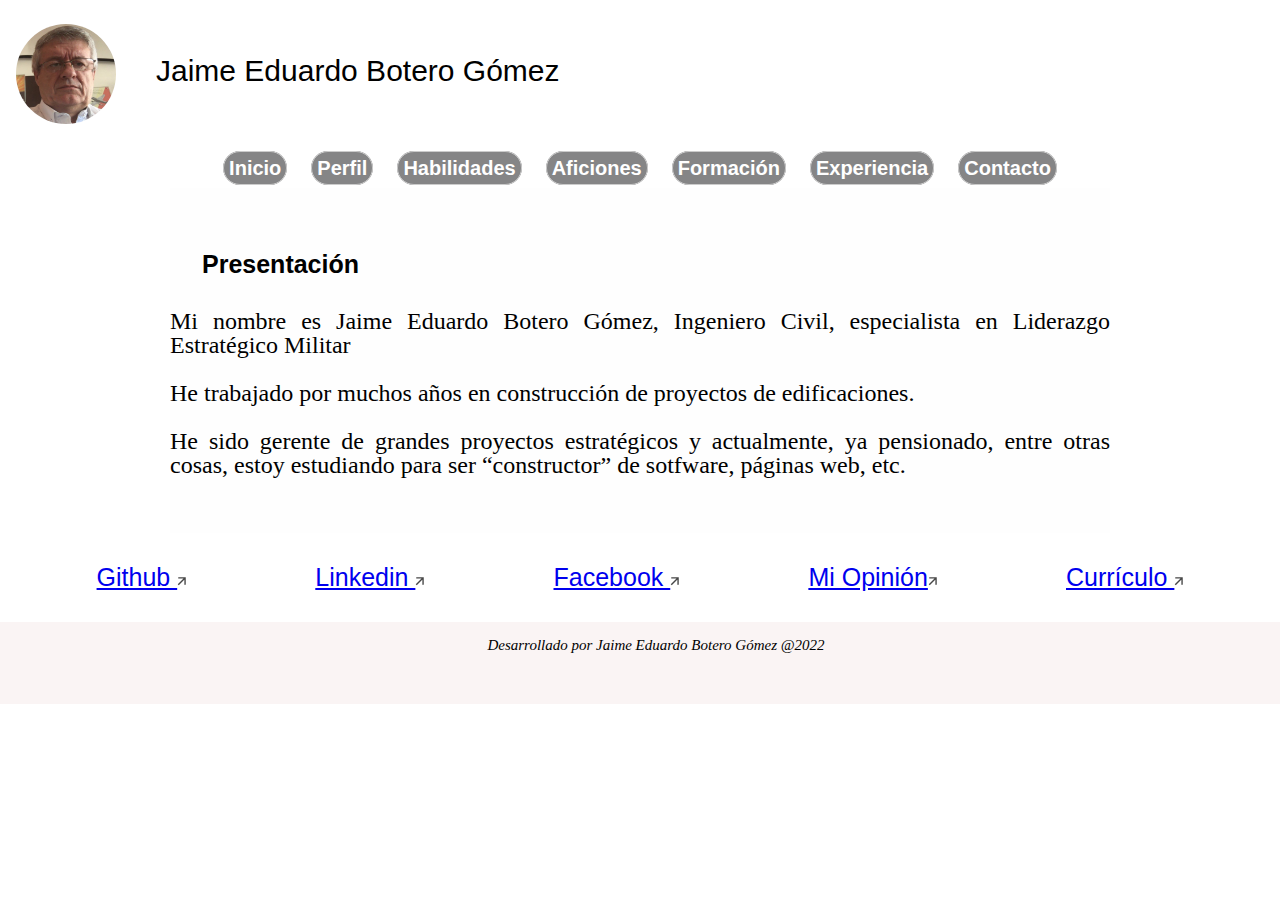
==== index.html @ e98a559e "primer commit de mi portafolio" ====
<!DOCTYPE html>
<html lang="es">

<head>
    <meta charset="UTF-8">
    <meta http-equiv="X-UA-Compatible" content="IE=edge">
    <meta name="viewport" content="width=device-width, initial-scale=1.0">
    <!-- Referencia de la hoja de estilo de Css -->
    <link rel="preconnect" href="https://fonts.googleapis.com">
    </link>
    <link rel="preconnect" href="https://fonts.gstatic.com" crossorigin>
    </link>

    <link href="/css/reset.css" rel="stylesheet">
    </link>
    <link href="/css/abaut.css" rel="stylesheet">
    </link>
    <link href="/css/academics.css" rel="stylesheet">
    </link>
    <link href="/css/experiencia.css" rel="stylesheet">
    </link>
    <link href="/css/footer.css" rel="stylesheet">
    </link>
    <link href="/css/hobbies.css" rel="stylesheet">
    </link>
    <link href="/css/presentacion.css" rel="stylesheet">
    </link>
    <link href="/css/skills.css" rel="stylesheet">
    </link>
    <link href="/css/contacto.css" rel="stylesheet">
    </link>
    <link href="/css/menu.css" rel="stylesheet">
    </link>

    <title>Mi Portafolio</title>
    <!-- Fonte del Proyecto Raleway -->
    <link href="https://fonts.google.com/share?selection.family=Montserrat:wght@300;400;700" rel="stylesheet">

</head>

<body>
    <!-- Sección del Menú  -->
    <header class="menu__menu">
        <section class="menu__perfil">
            <img class="foto__perfil" src="/assets/perfil.png"></li>
            <h1 class="nombre__perfil">Jaime Eduardo Botero Gómez</h1>
        </section>

        <section class="flex-container">
            <div class="menu__items">
                <a class="menu__link" href="/index.html">Inicio</a></li>
                <a class="menu__link" href="/paginas/perfil.html">Perfil</a></li>
                <a class="menu__link" href="/paginas/habilidades.html">Habilidades</a></li>
                <a class="menu__link" href="/paginas/aficiones.html">Aficiones</a></li>
                <a class="menu__link" href="/paginas/estudios.html">Formación</a></li>
                <a class="menu__link" href="/paginas/experiencia.html">Experiencia</a></li>
                <a class="menu__link" href="/paginas/contacto.html">Contacto</a></li>
            </div>
        </section>
    </header>

    <!-- cuerpo de lal pagina -->
    <section class="presentacion__principal">

        <h2 class="title__presentacion">Presentación</h2>

        <p> Mi nombre es Jaime Eduardo Botero Gómez, Ingeniero Civil, especialista en Liderazgo Estratégico
            Militar
        </p>

        <p> He trabajado por muchos años en construcción de proyectos de edificaciones.
        </p>

        <p> He sido gerente de grandes proyectos estratégicos y actualmente, ya pensionado, entre otras cosas,
            estoy estudiando para ser “constructor” de sotfware, páginas web, etc.
        </p>
    </section>

    <!-- Pon los enlaces de tus redes sociales favoritas -->
    <section>
        <div class="links__network">
            <ul class="title__network">
                <li class="title__network__item"><a href="https://github.com/jebotero">Github <img
                            src="/assets/arrow.png">
                    </a></li>
                <li class="title__network__item"><a
                        href="https://www.linkedin.com/in/jaime-eduardo-botero-gomez-43105a4a/">Linkedin <img
                            src="/assets/arrow.png"></a></li>
                <li class="title__network__item"><a href="https://www.facebook.com/jebotero">Facebook <img
                            src="/assets/arrow.png"></a></li>
                <li class="title__network__item"><a href="http://www.jebotero.com">Mi Opinión<img
                            src="/assets/arrow.png"></a></li>
                <li class="title__network__item"><a href="/paginas/experiencia.html">Currículo <img
                            src="/assets/arrow.png"></a></li>
            </ul>
        </div>
    </section>

    <footer id="footer">
        <div target="_parent" id="contenido-footer">
            <label id="lbl-footer">Desarrollado por Jaime Eduardo Botero Gómez @2022</label>
        </div>
    </footer>


    <!-- Script del documento JavaScript -->
    <script src="validacion.js"></script>
</body>

</html>
---- css/abaut.css ----
/*Sección About*/

.principal {
    background: #fefefe;
    padding: 3em 0;
    width: 940px;
    margin: auto;
}

.principal p {
    font-size: 1.5rem;
    margin: 0 0 1em;
    text-align: justify;
}


@media screen and (max-width: 480px) {
   
.principal  {
    width: auto;
}

}
---- css/academics.css ----
/* Formación Académica*/

.academic__title, 
.skills__title,
.experience__section__title, 
.hobbies__title, 
.experience__section__title, 
.experience__section__title,
.sobre__mi {
    font-size: 30px;
    font-weight: bold;
    padding: 2rem;
}

.academic__courses_box {
    display: flex;
    flex-direction: column;
    
}

.academic__courses__list {
    display: flex;
    flex-direction: row;
    padding: 2rem 0;
}

.academic__courses__item__img {
    width: 350px;
    padding: 20px;
} 

.academic__courses__item__title {
    width: 300px;
    text-align: justify;
    padding: 20px;
    font-size: 25px;
}

.academic__courses__item__subtitle {
    width: 300px;
    text-align: justify;
    padding: 20px;
    font-size: 25px;
    line-height: 1em;
}


@media screen and (max-width: 480px) {
    
.academic__courses__list {
    flex-direction: column;
}
    
}
---- css/experiencia.css ----
/* experiencia laboral*/
.experiencia {
    padding: 1rem 2rem;
}

.experiencia__seccion__titulo, 
.experiencia__titulo,
.titulo__ingCivil {
    font-size: 30px;
    font-weight: bold;
    font-family: Arial, Helvetica, sans-serif;
    padding: 1rem 2rem;
}

.experiencia__texto {
    width: 940px;
    text-align: justify;
    padding: 2rem 2rem 2rem 0;
    font-size: 25px;
    font-family: Arial, Helvetica, sans-serif;
}

.experiencia__descripcion {
    display: flex;
    flex-direction: row;
    font-family: Arial, Helvetica, sans-serif;
    font-size: 25px;
    padding: 2rem 2rem;
}

.experiencia__img {
    width: 600px;
    height: 400px;
    margin-left: 2rem;
}

.experiencia__boton {
    text-decoration: none;
    padding: 10px;
    font-weight: bold;
    font-size: 15px;
    background-color: #1883ba;
    color: #ffffff;
    border-radius: 10px;
    border: 2px solid #0016b0;
}

.experiencia__programacion {
    display: flex;
    flex-direction: row;
    padding: 10px;
}

.experience__info {
    display: flex;
    flex-direction: column;
    padding: 10px;
    font-size: 25px;
    font-family: Arial, Helvetica, sans-serif;
}

.experience__title, 
.experience__text {
    font-size: 20px;
    font-family: Arial, Helvetica, sans-serif;
    font-weight: bold;
    padding: 1rem;
}

.experiencia__botao--repo ,
.experience__botao--demo {
    text-decoration: none;
    padding: 10px;
    font-weight: 600;
    font-style: 20px;
    background-color: #1883ba;
    color: #ffffff;
    border-radius: 10px;
    border: 2px solid #0016b0;
}

@media screen and(max-width: 480px) {  
    .experiencia {
        flex-direction: column;
    }
    
    .experiencia__texto {
        width: 100%;
        text-align: justify;
    }
    
    .experiencia__descripcion {
        flex-direction: column;
        font-size: 20px;
    }

    .experiencia__img {
        width: 100%;
        height: 300px;
        margin-left: 2rem;
    }

    .experiencia__programacion {
        flex-direction: column;
        padding: 10px;
    }
    .experience__info {
        flex-direction: column;
        font-size: 20px;
    }

    .experience__info {
    flex-direction: column;
    font-size: 20px;
    }
    
}
---- css/footer.css ----
/*footeer*/

.footer-importado {
    width: 100% !important;
    height: 100px;
    text-align: center;
    border-style: none;
}

#contenido-footer{
    width: 100%;
    height: 50px;
    background: rgb(250, 244, 244);
    text-align: center;
    font-style: italic;
    font-size: 15px;
    padding: 1rem;
}
---- css/hobbies.css ----
/*Sección Hobbies*/

.hobbies__line {
    display: flex;
    flex-direction: row;
    justify-content: space-between;
}

.hobbies__img {
    height: 40px;
    width: 40px;
    background-position: center;
    background-repeat: no-repeat;
    background-size: cover;
}


@media screen and (max-width: 480px){
    .hobbies__line{
        flex-direction: column;
    }
}
---- css/presentacion.css ----
:root{
    /* Inserta la variable de los otros colores inspeccionando el exemplo de figma */
    /*Se esforce para trabalhar com variáveis, é uma dica profissional valiosa*/
   --cor-de-fundo: #F5F5F5;
   --cor-de-link: #000;
}

/*body {
    box-sizing: border-box;
    background-color: var(--cor-de-fundo) ;
    font-family: 'Raleway';
    margin: 0;
    padding: 0;
    line-height: 1;
}


ol, ul, li {
    list-style: none;
}

a{
    text-decoration: none;
    color: var(--cor-de-link);
}

*/

/*Sección presentacioin*/

.presentacion__principal {
    background: #fefefe;
    padding: 2em 0;
    width: 940px;
    margin: auto;
}

.title__presentacion {
    font-weight: bold;
    padding: 2rem;
    font-family: Arial, Helvetica, sans-serif;
    font-size: 25px;
}

.presentacion__principal p {
    font-size: 1.5rem;
    margin: 0 0 1em;
    text-align: justify;
}



.title__title {
    display: flex;
    flex-direction: row;
    padding: 2rem 2rem;
    justify-content: space-evenly;
}

.title__network {
    display: flex;
    flex-direction: row;
    justify-content: space-around;
    padding: 2rem;
    font-size: 25px;
    font-family: Arial, Helvetica, sans-serif;
}

.title__network:hover {
    font-size: larger;   
}


@media screen and (max-width: 480px) {

    .presentacion__principal {
        background: #fefefe;
        padding: 2em 0;
        width: auto;
        margin: auto;
    }

    .title__section {
        min-width: auto;
        margin: auto;
        padding: 15px 0;
        padding-top: 40%;
    }

    .title__title {
        display: flex;
        flex-direction: column;
    }

    .title__presentacion {
        min-width: auto;
        text-align: justify;
    }

    .title__network {
        flex-direction: column;
    }

    .title__network__item {
        padding: 1rem 1rem;
    }
}
---- css/skills.css ----
/*seccion habilidades*/

.skills__line{
    display: flex;
    flex-direction: row;
    justify-content: space-between;
}

.skills__img {
    height: 28px;
    width: 28px;
    background-position: center;
    background-repeat: no-repeat;
    background-size: cover;
}

@media screen and (max-width: 480px){
    .skills__line{
        flex-direction: column;
    }
}
---- css/contacto.css ----
/*Contacto*/

.input-padron {
    display: flex;
    flex-direction: column;
    padding: 10px;
    width: 40%;
}
    
.enviar {
    padding: 15px 0;
    width: 40%;
    font-size: 18px;
    color: #ffffff;
    background: darkblue; 
    font-weight: bold;
    border: none;
    border-radius: 15px;
    transition: 2s all;
    cursor: pointer;
}

.enviar:hover {
    background: darkcyan;
    transform: scale(1.2);
}

.formulario {
    padding-left: 5rem;

}

.form__label {
    font-size: 25px;
    padding: 10px;
}

.contact__image {
    width: 80px;
    height: 100px;
    padding: 3rem;
}
---- css/menu.css ----
/*Sección Menu*/
/*body {
    color: rgb(19, 18, 18);
    font-family: Arial, Helvetica, sans-serif;    
}*/

/*header {
    background: rgb(241, 237, 237);
    height: 100px;
}*/

.menu__perfil {
    min-width: 1000px;
    margin: auto;
    padding: .5rem 0 .5rem 0;
}

section h2 {
    text-align: left;
    padding: 20px auto;
}

.menu__perfil {
    display: flex;
    flex-direction: row;
    text-align: left;
}

.foto__perfil {
    height: 100px;
    width: 100px;
    background-repeat: no-repeat;
    background-size: cover;
    border-radius: 100%;
    padding: 1rem 1rem;
}

.nombre__perfil {
    font-size: 30px;
    font-family: Arial, Helvetica, sans-serif;
    padding: 3rem 1.5rem;
}

.flex-container {
    padding: 10px;
}

/*.menu__header {
    display: flex;
}*/

.menu__menu {
    justify-content: space-between;
    flex-direction: row;
}

.menu__menu a {
    color: white;
    text-decoration: none;
    background: #858586;
    padding: 5px;
    border-radius: 20px;
    font-size: 20px;
    font-family: Arial, Helvetica, sans-serif;
    margin: 10px;
}

.menu__items {
    text-align: center;
}

.menu__link {
    border: 1px solid #ccc;
    background: white;
    color: black;
    font-family: 'Courier New', Courier, monospace;
    font-weight: bold;
    width: 120px;
    height: 120px;
}

@media screen and (max-width: 480px) { 
        .menu__perfil {
            display: flex;
            flex-direction: column;   
        }

        .nombre__perfil {
        font-size: 20px;
        font-family: Arial, Helvetica, sans-serif;
        }

    .menu__items {
        display: flex;
        flex-direction: column;        
    }

    .menu__link {
        width: 120px;
        height: 30px;
    }
}
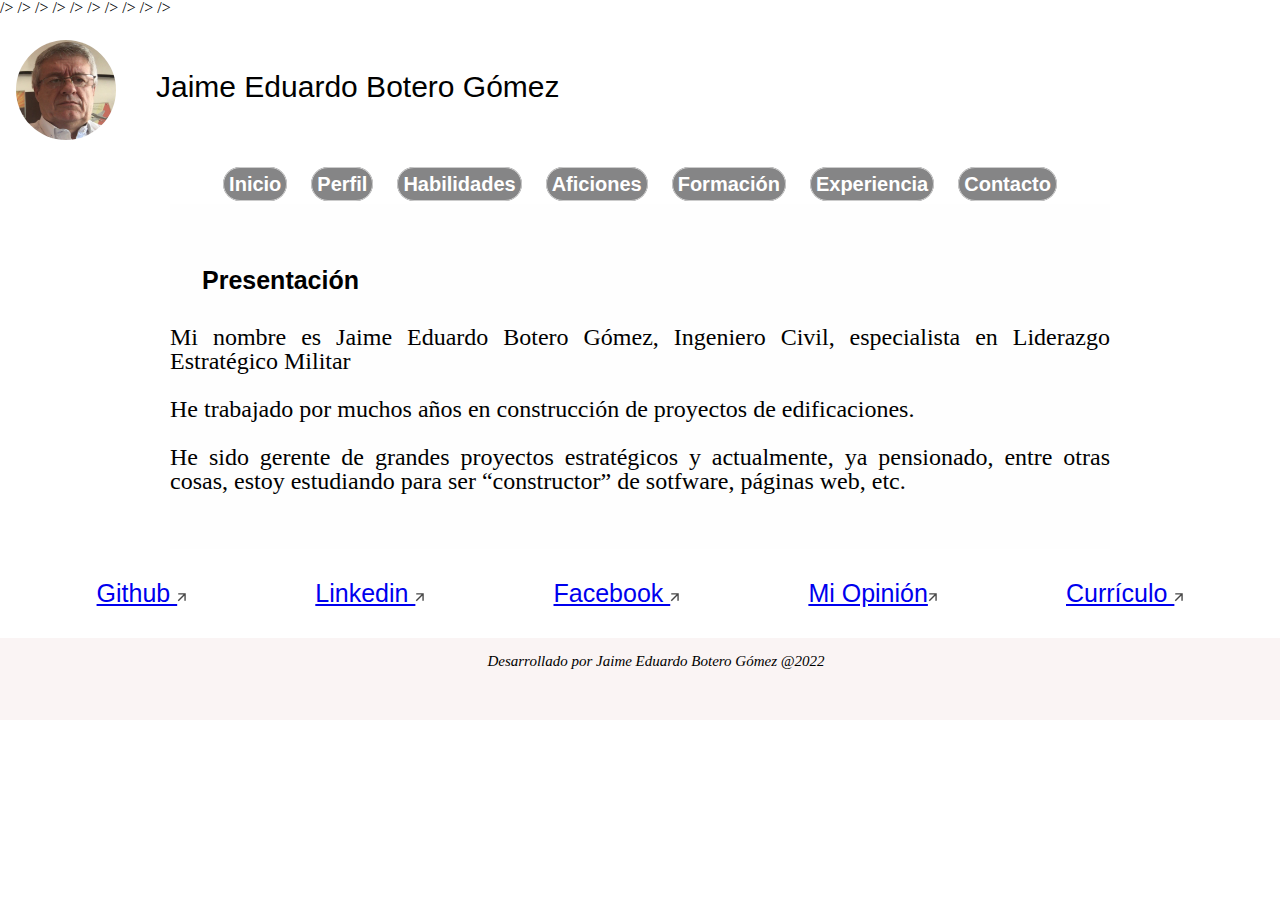
==== commit 2e3be757: "Ajustes y revision" ====
--- a/index.html
+++ b/index.html
@@ -11,26 +11,16 @@
     <link rel="preconnect" href="https://fonts.gstatic.com" crossorigin>
     </link>
 
-    <link href="/css/reset.css" rel="stylesheet">
-    </link>
-    <link href="/css/abaut.css" rel="stylesheet">
-    </link>
-    <link href="/css/academics.css" rel="stylesheet">
-    </link>
-    <link href="/css/experiencia.css" rel="stylesheet">
-    </link>
-    <link href="/css/footer.css" rel="stylesheet">
-    </link>
-    <link href="/css/hobbies.css" rel="stylesheet">
-    </link>
-    <link href="/css/presentacion.css" rel="stylesheet">
-    </link>
-    <link href="/css/skills.css" rel="stylesheet">
-    </link>
-    <link href="/css/contacto.css" rel="stylesheet">
-    </link>
-    <link href="/css/menu.css" rel="stylesheet">
-    </link>
+    <link href="/css/reset.css" rel="stylesheet">/>
+    <link href="/css/abaut.css" rel="stylesheet">/>
+    <link href="/css/academics.css" rel="stylesheet">/>
+    <link href="/css/experiencia.css" rel="stylesheet">/>
+    <link href="/css/footer.css" rel="stylesheet">/>
+    <link href="/css/hobbies.css" rel="stylesheet">/>
+    <link href="/css/presentacion.css" rel="stylesheet">/>
+    <link href="/css/skills.css" rel="stylesheet">/>
+    <link href="/css/contacto.css" rel="stylesheet">/>
+    <link href="/css/menu.css" rel="stylesheet">/>
 
     <title>Mi Portafolio</title>
     <!-- Fonte del Proyecto Raleway -->
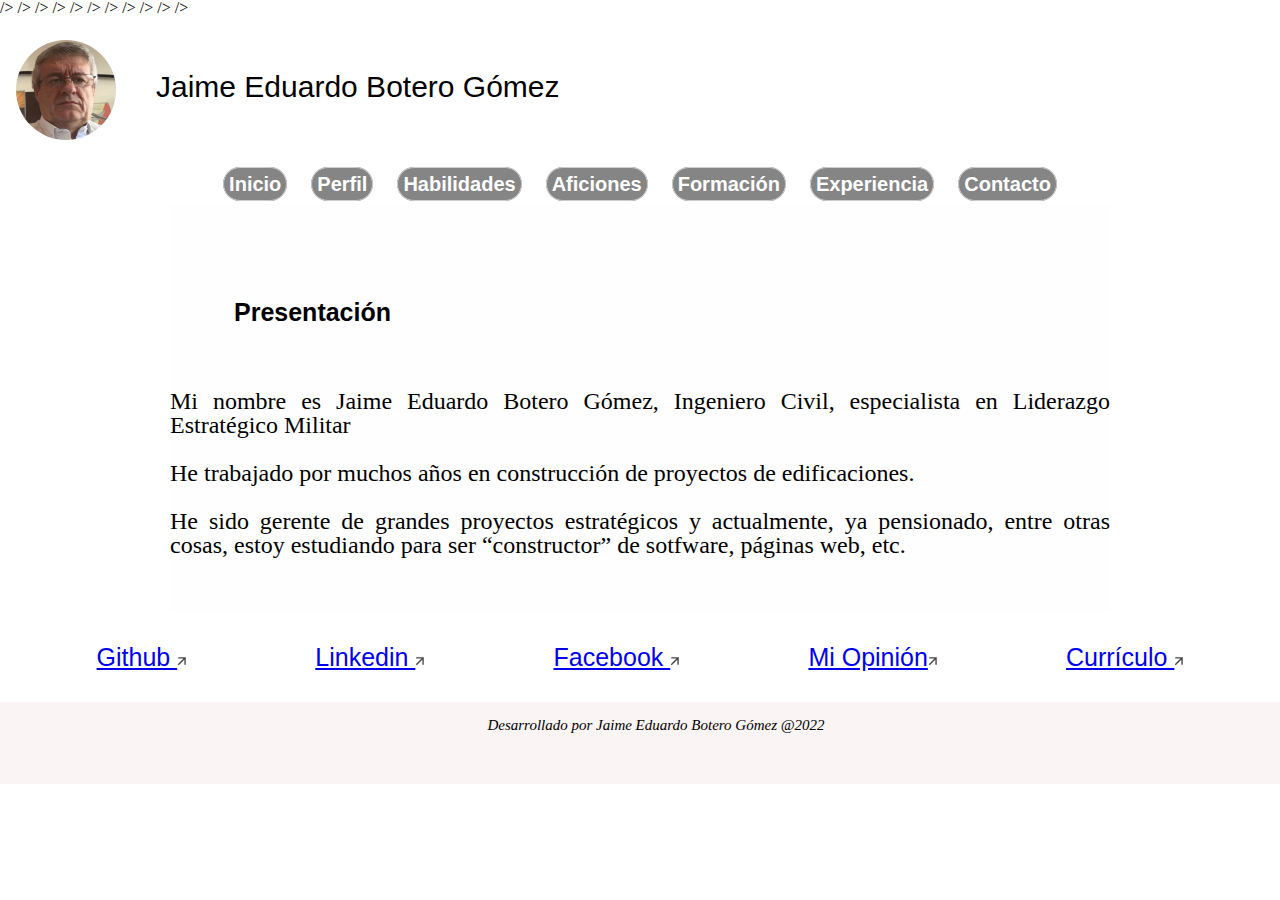
==== commit 316ddd4d: "nuevas correcciones en el menu" ====
--- a/index.html
+++ b/index.html
@@ -21,6 +21,7 @@
     <link href="/css/skills.css" rel="stylesheet">/>
     <link href="/css/contacto.css" rel="stylesheet">/>
     <link href="/css/menu.css" rel="stylesheet">/>
+    <link href="/css/title.css" rel="stylesheet">/>
 
     <title>Mi Portafolio</title>
     <!-- Fonte del Proyecto Raleway -->
--- a/css/title.css
+++ b/css/title.css
@@ -0,0 +1,58 @@
+/*Sección Title*/
+
+.title__title {
+    display: flex;
+    flex-direction: row;
+    padding: 2rem 0;
+    justify-content: space-evenly;
+}
+
+.title__presentacion {
+    width: 700px;
+    text-align: justify;
+    padding: 4rem;
+    font-size: 25px;
+}
+
+.title__profile {
+    height: 200px;
+    width: 200px;
+    background-position: center;
+    background-repeat: no-repeat;
+    background-size: cover;
+    border-radius: 100%;
+    padding: 2rem 4rem;
+}
+
+.title__container,
+.title__bio, 
+.title__subsection {
+    font-size: 25px;
+    font-family: Arial, Helvetica, sans-serif;
+}
+
+.title__network {
+    display: flex;
+    flex-direction: row;
+    justify-content: space-around;
+    padding: 2rem;
+    font-size: 25px;
+    font-family: Arial, Helvetica, sans-serif;
+}
+
+.title__network:hover {
+    font-size: larger;   
+}
+
+
+@media screen and (max-width: 480px) {  
+    .title__title {
+        flex-direction: column;
+    }
+
+    .title__presentacion {
+        width: 410px;
+    }
+
+}
+
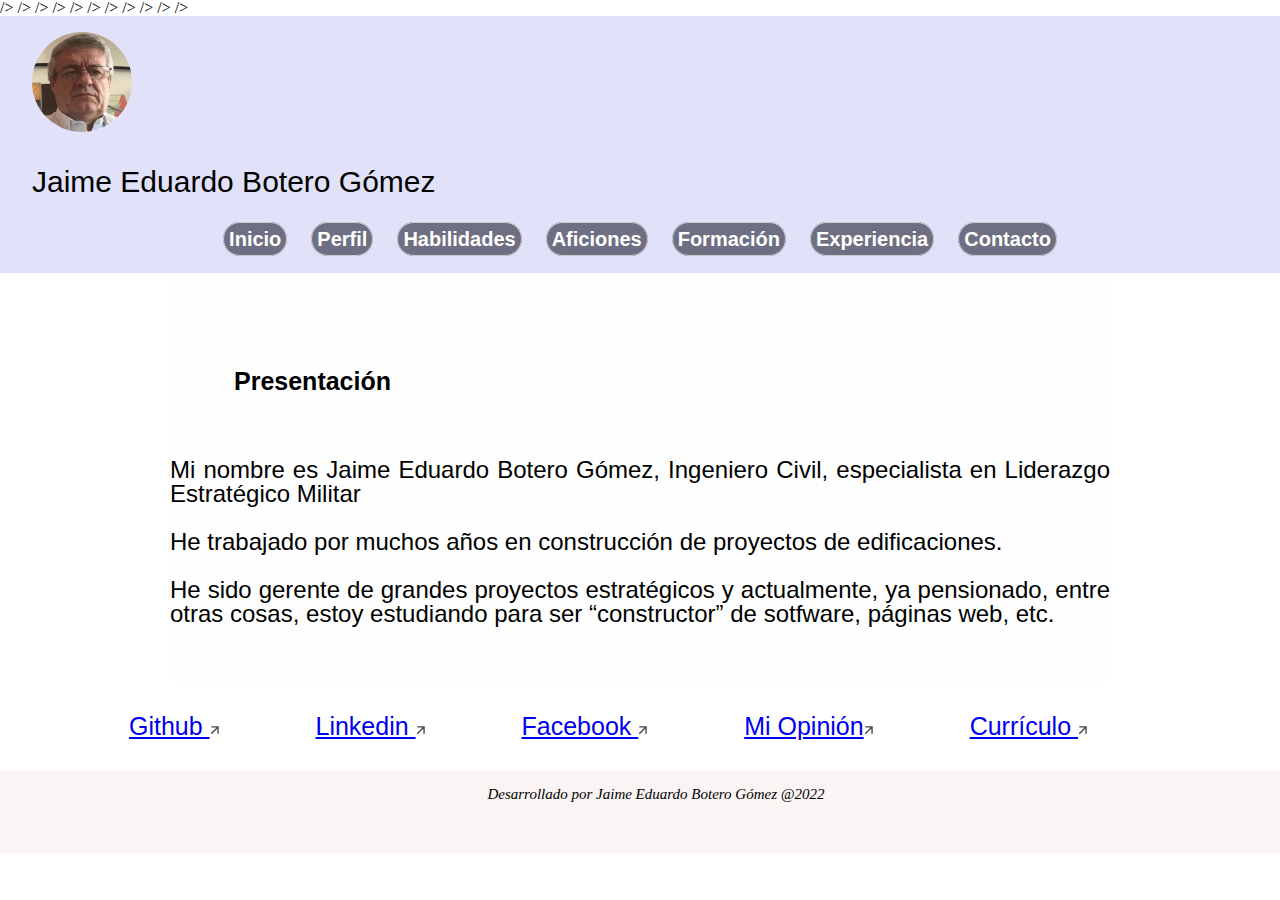
==== commit f0b40348: "actualizacion 23/11/2022" ====
--- a/index.html
+++ b/index.html
@@ -1,27 +1,27 @@
 <!DOCTYPE html>
+
 <html lang="es">
 
 <head>
     <meta charset="UTF-8">
     <meta http-equiv="X-UA-Compatible" content="IE=edge">
     <meta name="viewport" content="width=device-width, initial-scale=1.0">
-    <!-- Referencia de la hoja de estilo de Css -->
     <link rel="preconnect" href="https://fonts.googleapis.com">
     </link>
     <link rel="preconnect" href="https://fonts.gstatic.com" crossorigin>
     </link>
 
-    <link href="/css/reset.css" rel="stylesheet">/>
-    <link href="/css/abaut.css" rel="stylesheet">/>
-    <link href="/css/academics.css" rel="stylesheet">/>
-    <link href="/css/experiencia.css" rel="stylesheet">/>
-    <link href="/css/footer.css" rel="stylesheet">/>
-    <link href="/css/hobbies.css" rel="stylesheet">/>
-    <link href="/css/presentacion.css" rel="stylesheet">/>
-    <link href="/css/skills.css" rel="stylesheet">/>
-    <link href="/css/contacto.css" rel="stylesheet">/>
-    <link href="/css/menu.css" rel="stylesheet">/>
-    <link href="/css/title.css" rel="stylesheet">/>
+    <link href="./css/reset.css" rel="stylesheet">/>
+    <link href="./css/abaut.css" rel="stylesheet">/>
+    <link href="./css/academics.css" rel="stylesheet">/>
+    <link href="./css/experiencia.css" rel="stylesheet">/>
+    <link href="./css/footer.css" rel="stylesheet">/>
+    <link href="./css/hobbies.css" rel="stylesheet">/>
+    <link href="./css/presentacion.css" rel="stylesheet">/>
+    <link href="./css/skills.css" rel="stylesheet">/>
+    <link href="./css/contacto.css" rel="stylesheet">/>
+    <link href="./css/menu.css" rel="stylesheet">/>
+    <link href="./css/title.css" rel="stylesheet">/>
 
     <title>Mi Portafolio</title>
     <!-- Fonte del Proyecto Raleway -->
@@ -33,19 +33,18 @@
     <!-- Sección del Menú  -->
     <header class="menu__menu">
         <section class="menu__perfil">
-            <img class="foto__perfil" src="/assets/perfil.png"></li>
-            <h1 class="nombre__perfil">Jaime Eduardo Botero Gómez</h1>
-        </section>
-
-        <section class="flex-container">
+            <div>
+                <img class="foto__perfil" src="/assets/perfil.png"></li>
+                <h1 class="nombre__perfil">Jaime Eduardo Botero Gómez</h1>
+            </div>
             <div class="menu__items">
-                <a class="menu__link" href="/index.html">Inicio</a></li>
-                <a class="menu__link" href="/paginas/perfil.html">Perfil</a></li>
-                <a class="menu__link" href="/paginas/habilidades.html">Habilidades</a></li>
-                <a class="menu__link" href="/paginas/aficiones.html">Aficiones</a></li>
-                <a class="menu__link" href="/paginas/estudios.html">Formación</a></li>
-                <a class="menu__link" href="/paginas/experiencia.html">Experiencia</a></li>
-                <a class="menu__link" href="/paginas/contacto.html">Contacto</a></li>
+                <a class="menu__link" href="./index.html">Inicio</a></li>
+                <a class="menu__link" href="./paginas/perfil.html">Perfil</a></li>
+                <a class="menu__link" href="./paginas/habilidades.html">Habilidades</a></li>
+                <a class="menu__link" href="./paginas/aficiones.html">Aficiones</a></li>
+                <a class="menu__link" href="./paginas/estudios.html">Formación</a></li>
+                <a class="menu__link" href="./paginas/experiencia.html">Experiencia</a></li>
+                <a class="menu__link" href="./paginas/contacto.html">Contacto</a></li>
             </div>
         </section>
     </header>
--- a/css/abaut.css
+++ b/css/abaut.css
@@ -2,8 +2,8 @@
 
 .principal {
     background: #fefefe;
-    padding: 3em 0;
-    width: 940px;
+    padding: 3em;
+    width: 70%;
     margin: auto;
 }
 
@@ -11,6 +11,7 @@
     font-size: 1.5rem;
     margin: 0 0 1em;
     text-align: justify;
+    font-family: Arial, Helvetica, sans-serif;
 }
 
 
--- a/css/experiencia.css
+++ b/css/experiencia.css
@@ -1,6 +1,10 @@
 /* experiencia laboral*/
+/* experiencia general */
 .experiencia {
-    padding: 1rem 2rem;
+    display: flex;
+    flex-direction: column;
+    margin-left: 3rem;
+    padding: 1rem 2.5rem;
 }
 
 .experiencia__seccion__titulo, 
@@ -13,7 +17,7 @@
 }
 
 .experiencia__texto {
-    width: 940px;
+    width: 90%;
     text-align: justify;
     padding: 2rem 2rem 2rem 0;
     font-size: 25px;
@@ -22,10 +26,23 @@
 
 .experiencia__descripcion {
     display: flex;
-    flex-direction: row;
     font-family: Arial, Helvetica, sans-serif;
     font-size: 25px;
     padding: 2rem 2rem;
+}
+
+.izquierda {
+    display: flex;
+    flex-direction: column;
+    justify-content: space-between;
+    align-items: center;
+}
+
+.derecha {
+    display: flex;  
+    flex-direction: column;
+    justify-content: space-between;
+    align-items: center;
 }
 
 .experiencia__img {
@@ -38,12 +55,14 @@
     text-decoration: none;
     padding: 10px;
     font-weight: bold;
-    font-size: 15px;
+    font-size: 20px;
     background-color: #1883ba;
     color: #ffffff;
     border-radius: 10px;
     border: 2px solid #0016b0;
 }
+
+/* Experiencia en programación */
 
 .experiencia__programacion {
     display: flex;
@@ -59,50 +78,23 @@
     font-family: Arial, Helvetica, sans-serif;
 }
 
-.experience__title, 
-.experience__text {
-    font-size: 20px;
-    font-family: Arial, Helvetica, sans-serif;
-    font-weight: bold;
-    padding: 1rem;
-}
 
-.experiencia__botao--repo ,
-.experience__botao--demo {
-    text-decoration: none;
-    padding: 10px;
-    font-weight: 600;
-    font-style: 20px;
-    background-color: #1883ba;
-    color: #ffffff;
-    border-radius: 10px;
-    border: 2px solid #0016b0;
-}
+@media screen and (max-width: 480px) {  
 
-@media screen and(max-width: 480px) {  
-    .experiencia {
-        flex-direction: column;
-    }
-    
-    .experiencia__texto {
-        width: 100%;
-        text-align: justify;
-    }
-    
     .experiencia__descripcion {
         flex-direction: column;
-        font-size: 20px;
+        align-items: initial;    
     }
 
     .experiencia__img {
-        width: 100%;
-        height: 300px;
-        margin-left: 2rem;
+        width: 300px;
+        height: 200px;
+        margin-left: .5rem;
     }
 
     .experiencia__programacion {
         flex-direction: column;
-        padding: 10px;
+        align-self: center;
     }
     .experience__info {
         flex-direction: column;
@@ -113,5 +105,15 @@
     flex-direction: column;
     font-size: 20px;
     }
-    
+
+    .experiencia__boton {
+        text-decoration: none;
+        padding: 5px;
+        font-weight: bold;
+        font-size: 15px;
+        background-color: #1883ba;
+        color: #ffffff;
+        border-radius: 10px;
+        border: 2px solid #0016b0;
+    }
 }--- a/css/hobbies.css
+++ b/css/hobbies.css
@@ -2,22 +2,43 @@
 /*Sección Hobbies*/
 
 .hobbies__line {
+    display: grid;
+    background-color: rgb(250, 249, 246);
+    grid-template-columns: auto auto auto;
+    column-gap: 15px;
+    row-gap: 30px;
+    padding: 4rem;
+}
+
+.hobbies__box {
     display: flex;
-    flex-direction: row;
+    flex-direction: column;
     justify-content: space-between;
+    width: 30%;
+    height: auto;
+    align-items: center;
 }
 
 .hobbies__img {
-    height: 40px;
-    width: 40px;
+    padding: .5rem 4rem;
+    height: 60px;
+    width: 50px;
     background-position: center;
     background-repeat: no-repeat;
     background-size: cover;
 }
 
+.hobbies__name {
+    text-align: center;
+    font-family: Arial, Helvetica, sans-serif;
+    font-size: 30px;
+    padding: 0 auto;
+}
+
 
 @media screen and (max-width: 480px){
     .hobbies__line{
+        display: flex;
         flex-direction: column;
     }
 }--- a/css/skills.css
+++ b/css/skills.css
@@ -1,21 +1,47 @@
 /*seccion habilidades*/
 
-.skills__line{
+.skills__line {
+    display: grid;
+    background-color: rgb(250, 249, 246);
+    grid-template-columns: auto auto auto;
+    column-gap: 15px;
+    row-gap: 30px;
+    padding: 4rem;
+}
+
+.skills__box {
     display: flex;
-    flex-direction: row;
+    flex-direction: column;
     justify-content: space-between;
+    width: 30%;
+    height: auto;
+    align-items: center;
 }
 
 .skills__img {
-    height: 28px;
-    width: 28px;
+    padding: .5rem 4rem;
+    height: 60px;
+    width: 50px;
     background-position: center;
     background-repeat: no-repeat;
     background-size: cover;
 }
 
+.img__icon {
+    height: 50px;
+    width: 50px;
+    align-items: center;
+}
+
+.skills__name {
+    text-align: center;
+    font-family: Arial, Helvetica, sans-serif;
+    font-size: 30px;
+}
+
 @media screen and (max-width: 480px){
     .skills__line{
+        display: flex;
         flex-direction: column;
     }
 }
--- a/css/menu.css
+++ b/css/menu.css
@@ -10,7 +10,10 @@
 }*/
 
 .menu__perfil {
-    min-width: 1000px;
+    display: flex;
+    flex-direction: column;
+    background-color: hsl(240, 68%, 93%);
+    min-width: 90%;
     margin: auto;
     padding: .5rem 0 .5rem 0;
 }
@@ -20,11 +23,11 @@
     padding: 20px auto;
 }
 
-.menu__perfil {
+/*.menu__perfil {
     display: flex;
     flex-direction: row;
     text-align: left;
-}
+}*/
 
 .foto__perfil {
     height: 100px;
@@ -32,13 +35,13 @@
     background-repeat: no-repeat;
     background-size: cover;
     border-radius: 100%;
-    padding: 1rem 1rem;
+    padding: 0.5rem 2rem;
 }
 
 .nombre__perfil {
     font-size: 30px;
     font-family: Arial, Helvetica, sans-serif;
-    padding: 3rem 1.5rem;
+    padding: 1.5rem 2rem;
 }
 
 .flex-container {
@@ -57,7 +60,7 @@
 .menu__menu a {
     color: white;
     text-decoration: none;
-    background: #858586;
+    background: #6f6f83;
     padding: 5px;
     border-radius: 20px;
     font-size: 20px;
@@ -66,6 +69,7 @@
 }
 
 .menu__items {
+    padding: 0.5rem 2rem 1rem 2rem;
     text-align: center;
 }
 
@@ -81,22 +85,21 @@
 
 @media screen and (max-width: 480px) { 
         .menu__perfil {
-            display: flex;
-            flex-direction: column;   
+            flex-direction: column;
         }
 
         .nombre__perfil {
-        font-size: 20px;
-        font-family: Arial, Helvetica, sans-serif;
+            font-size: 25px;
+            font-family: Arial, Helvetica, sans-serif;
+        }
+        
+        .menu__items {
+            display: flex;
+            flex-direction: column;
         }
 
-    .menu__items {
-        display: flex;
-        flex-direction: column;        
-    }
-
-    .menu__link {
-        width: 120px;
-        height: 30px;
-    }
+        .menu__link {
+            width: 120px;
+            height: 30px;
+        }
 }--- a/css/title.css
+++ b/css/title.css
@@ -1,20 +1,30 @@
 /*Sección Title*/
 
-.title__title {
+/*.title__title {
+    background-color: red;
     display: flex;
     flex-direction: row;
     padding: 2rem 0;
     justify-content: space-evenly;
+}*/
+
+.presentacion__principal {
+    display: flex;
+    flex-direction: column;
+    padding: 2rem 0;
+    justify-content: space-evenly;
+    font-family: Arial, Helvetica, sans-serif;
 }
 
 .title__presentacion {
-    width: 700px;
+    width: 90%;
     text-align: justify;
     padding: 4rem;
     font-size: 25px;
 }
 
-.title__profile {
+/*.title__profile {
+    background-color: red;
     height: 200px;
     width: 200px;
     background-position: center;
@@ -29,12 +39,13 @@
 .title__subsection {
     font-size: 25px;
     font-family: Arial, Helvetica, sans-serif;
-}
+}*/
 
 .title__network {
+    width: 90%;
     display: flex;
     flex-direction: row;
-    justify-content: space-around;
+    justify-content: space-evenly;
     padding: 2rem;
     font-size: 25px;
     font-family: Arial, Helvetica, sans-serif;
@@ -54,5 +65,9 @@
         width: 410px;
     }
 
+    .title__network {
+        flex-direction: column;
+    }
+
 }
 
